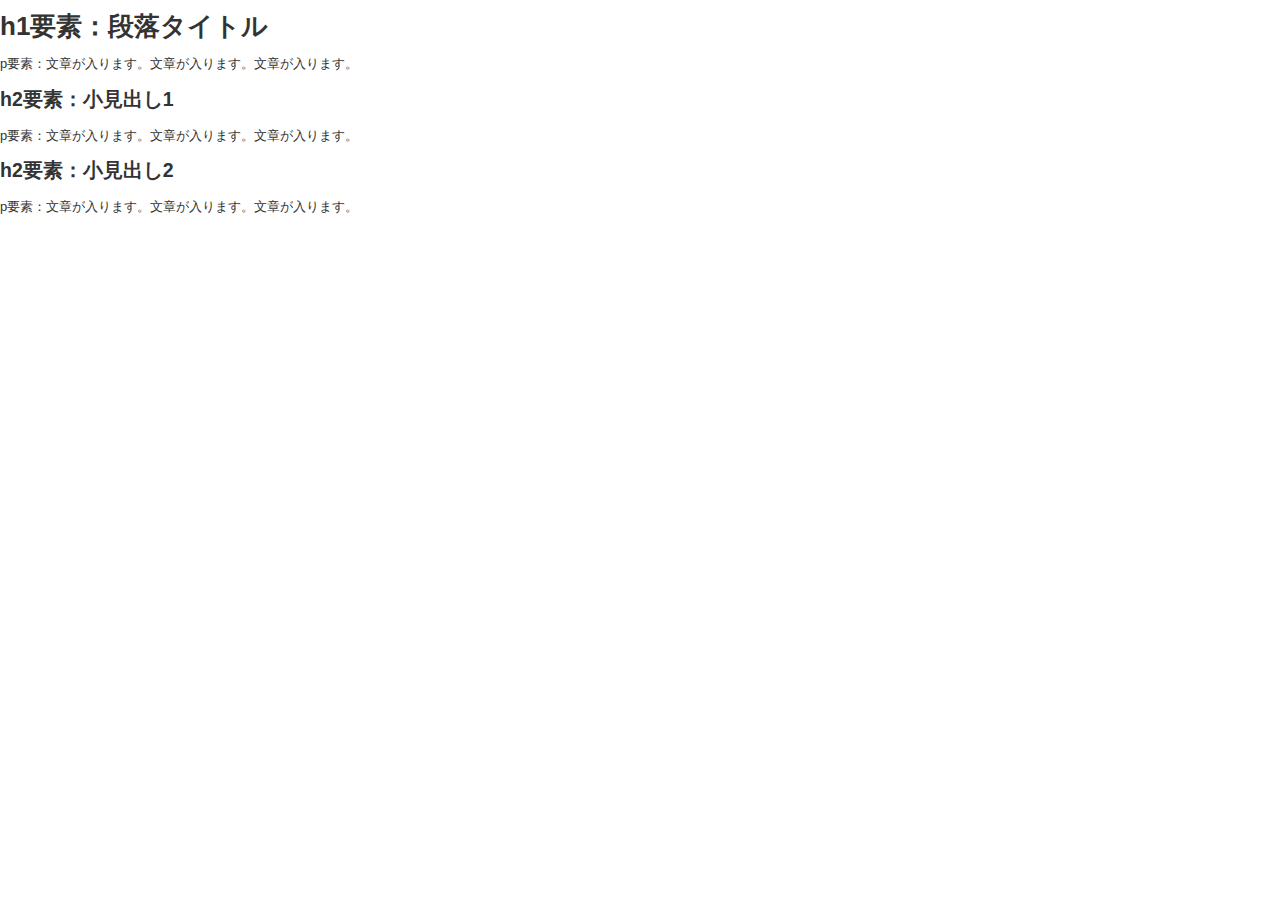
==== index.html @ a4c4b79b "first commit" ====
<!DOCTYPE html>  
<html lang="ja">
  <head>
    <meta charset="UTF-8">
    <title>HTML/CSSの学習</title>
   <link rel="stylesheet" href="stylesheet.css">
  </head>
  <body>
   <header>
    <h1>h1要素：段落タイトル</h1>
    <p>p要素：文章が入ります。文章が入ります。文章が入ります。</p>
    <h2>h2要素：小見出し1</h2>
    <p >p要素：文章が入ります。文章が入ります。文章が入ります。
    </p>
    <h2>
      h2要素：小見出し2      </h2>
    <p>p要素：文章が入ります。文章が入ります。文章が入ります。
    </p>
   </footer>
  </body>
 </html>
---- stylesheet.css ----
@charset "utf-8";

body {
	margin: 0;
	padding: 0;
	font-family: "ヒラギノ角ゴ Pro W3", "Hiragino Kaku Gothic Pro", "メイリオ", Meiryo, Osaka, "ＭＳ Ｐゴシック", "MS PGothic", sans-serif;
	color: #333;
	font-size: 13px;
	line-height: 150%;
}

/* -------------------- wrapper -------------------- */
#wrapper {
	width: 100%;
	margin: auto;
	padding: 0px;
	border: 0px;
	background-color: #FFF;	
	top: 10px;
	position: relative;
}

/* -------------------- header -------------------- */
#header {
	width: 100%;
}
#header h1 {
	margin: 0;
	padding: 0;
}

#corridor {
	width: 100%;
	height: auto;
}

/* -------------------- footer -------------------- */
#footer {
	clear: both;
	width: 100%;
	padding: 3px 0 3px 0;
	background: #39F;
	color: #FFF;
	font-weight: bold;
	text-align: center;
}

/* -------------------- nav -------------------- */
#nav {
	width: 100%;
}
#nav ul {
	display: flex;
	margin: 0;
	padding: 0;
	list-style-type: none;
}
#nav ul li {
		width: 20%;
	text-align: center;
}
#nav ul li a {
	display: block;
	height: 20px;
	margin: 0;
	padding: 10px;
	color: #FFF;
	font-size: 20px;
	text-decoration: none;
	background-color: green;
}

#nav ul li a:hover {
	filter: drop-shadow(10px 10px 10px black);
}

/* -------------------- container -------------------- */
#container {
	width: 100%;
	margin: auto ;

	padding-top: 20px;
	clear: both;
	display: grid;
	grid-template-columns: 70vw 30vw;
}
/* -------------------- main -------------------- */
#main {

	width: 95%;
	padding: 10px 30px 10px 10px;
}
#main h2 {
	margin: 0 0 10px 0;
	padding: 3px 10px 3px 10px;
	color: #FFF;
	font-size: 16px;
	border-left: solid 10px #C00;
	background: #F90 url(../images/main_h2.jpg) right top repeat-y;
}
#main p {
	margin: 0;
	padding: 0;
}
#main .post {
	margin: 0 0 30px 0;
}

#main .post img.right {
	margin: 0 0 0 8px;
}
#main .post img.left {
	margin: 0 8px 0 0;
}

.right {
	float: left;
	width: 40%;
	height: auto;
}
.left {
	float: right;
	width: 40%;
	height: auto;
}

/* -------------------- clearfix -------------------- */
.clearfix {
	zoom: 1;
}
.clearfix:after{
	content: ""; 
	display: block; 
	clear: both;
}

/* -------------------- side -------------------- */
#side {

	width: 85%;
	padding: 20px;
	background-color: #F99;
}
#side .box {
	margin: 0 auto 30px auto;
	padding: 0 0 20px 0;
	background: url(images/side_box.png) bottom no-repeat;
}
#side .box h2 {
	margin: 0;
	padding: 8px;
	text-align: center;
	color: #fff;
	font-size: 16px;
	line-height: 16px;
	font-weight: normal;
	background: url(images/side_box_h2.png) center no-repeat;
}
#side .box .boxBody {
	padding: 8px;
	border-right: solid 1px #C36;
	border-bottom: solid 1px #C36;
	border-left: solid 1px #C36;
	background: #fff;
}
#side .box .boxBody ul {
	margin: 0 0 16px 0;
	padding: 0;
}
#side .box .boxBody ul li {
	padding: 8px 0 8px 4px;
	list-style: none;
	border-bottom: solid 1px #C36;
}


#side .box .boxBody ul li:hover{
	padding :8px 0 8px 4px;
	list-style: none;
	border-bottom: solid 1px #36;
	box-shadow: 0px 4px 4px rgba(0,0,0,0.3);
}
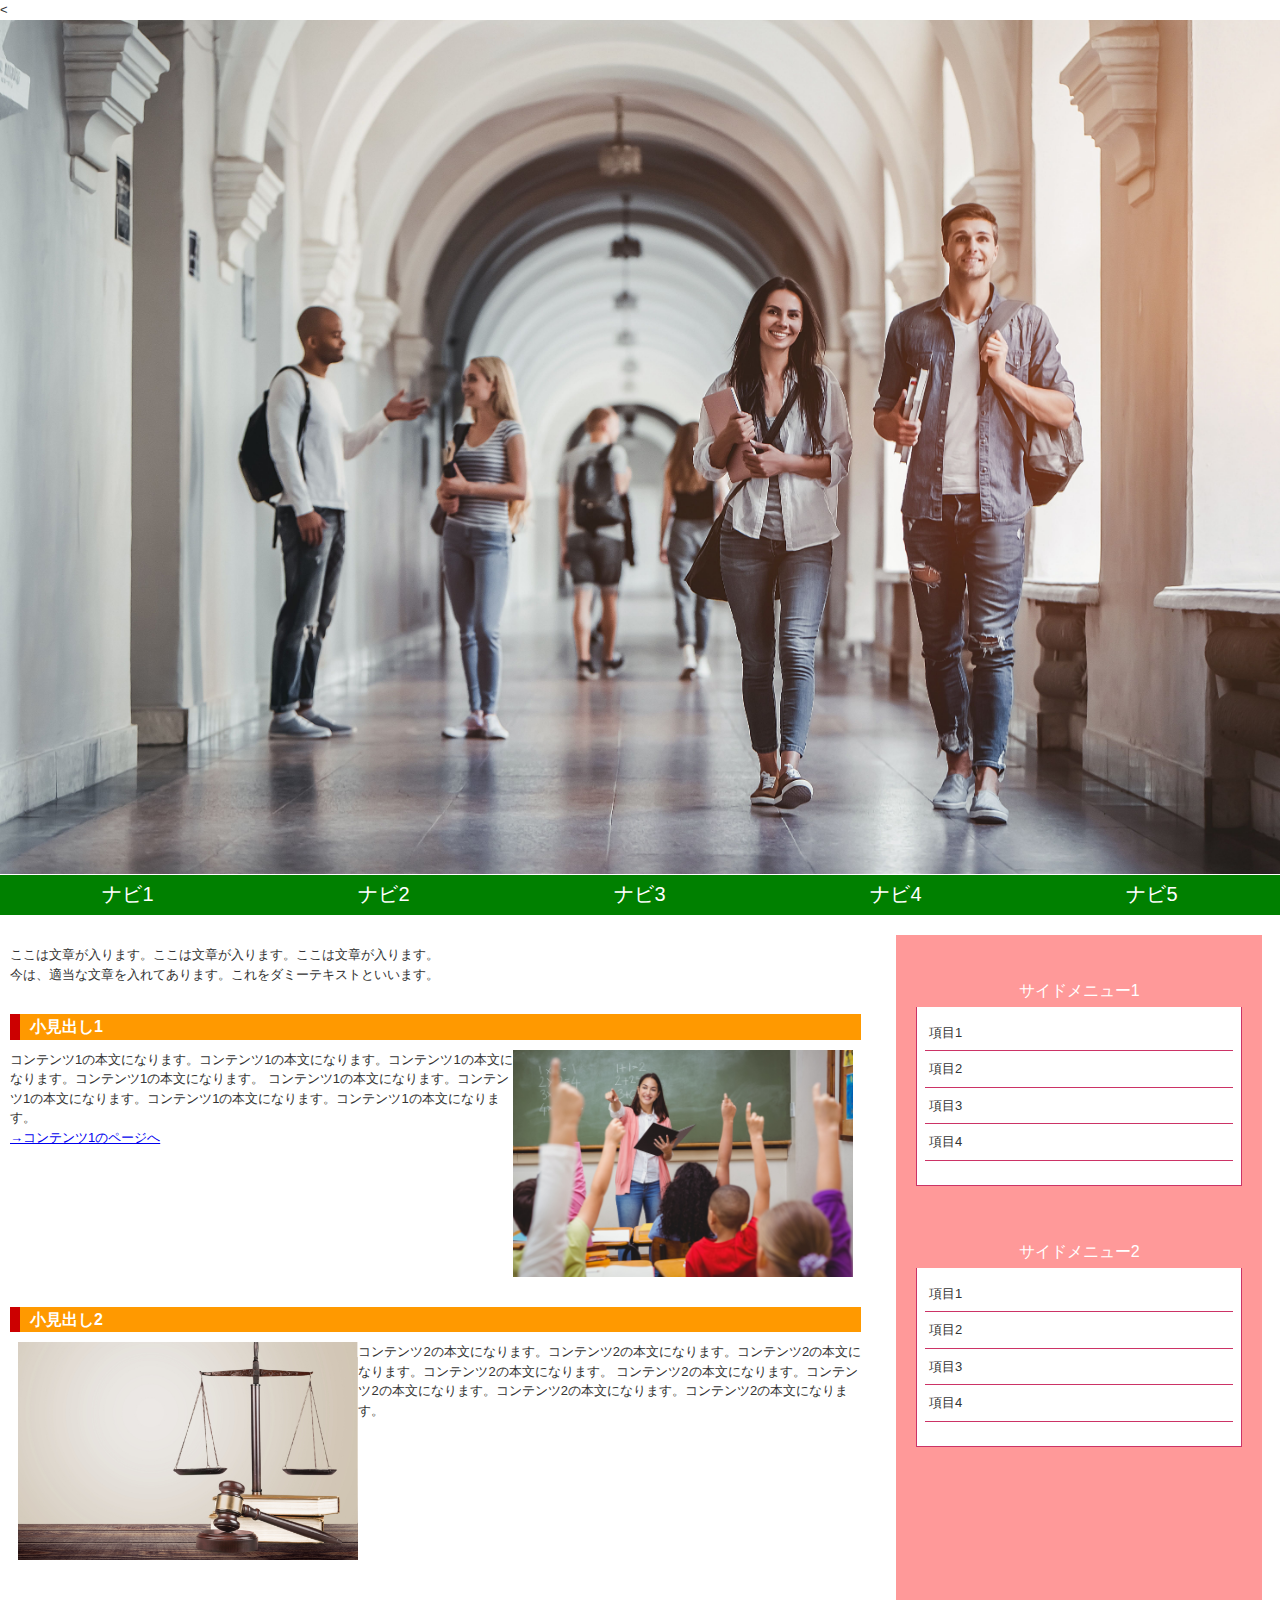
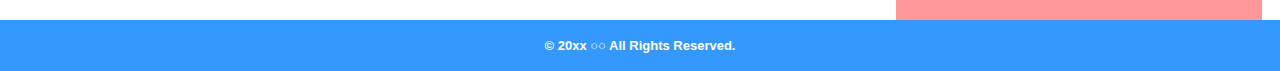
==== commit 74a96bab: "Rename a file 'index.html'" ====
--- a/index.html
+++ b/index.html
@@ -1,21 +1,82 @@
 <!DOCTYPE html>  
 <html lang="ja">
-  <head>
-    <meta charset="UTF-8">
-    <title>HTML/CSSの学習</title>
-   <link rel="stylesheet" href="stylesheet.css">
-  </head>
-  <body>
-   <header>
-    <h1>h1要素：段落タイトル</h1>
-    <p>p要素：文章が入ります。文章が入ります。文章が入ります。</p>
-    <h2>h2要素：小見出し1</h2>
-    <p >p要素：文章が入ります。文章が入ります。文章が入ります。
-    </p>
-    <h2>
-      h2要素：小見出し2      </h2>
-    <p>p要素：文章が入ります。文章が入ります。文章が入ります。
-    </p>
-   </footer>
-  </body>
- </html> 
+    <head>
+        <meta charset="UTF-8">
+        <title>HTML/CSSの学習</title>
+        <link rel="stylesheet" href="stylesheet.css">
+    </head>
+    <body>
+        <div id ="header">
+            <<h1><a href="index.html"><img id="corridor" src="corridor.jpg" alt="大学の廊下" /></a></h1>
+        </div>
+        <div id="wrapper"></div>
+        <div id="nav">
+            <ul>
+                <li><a href="home.html">ナビ1</></a></li>
+                <li><a href="#">ナビ2</></a></li>
+                <li><a href="#">ナビ3</></a></li>
+                <li><a href="#">ナビ4</></a></li>
+                <li><a href="#">ナビ5</></a></li>
+            </ul>
+        </div>
+<div id="container">
+  <div id="main">
+      
+        <div class="post">
+                <p>ここは文章が入ります。ここは文章が入ります。ここは文章が入ります。<br />今は、適当な文章を入れてあります。これをダミーテキストといいます。</p>
+        </div>
+        <div class="post clearfix">
+            <h2>小見出し1</h2>
+                <img class="left" src="classroom.jpg" alt="授業風景" />
+                 <p>
+                    コンテンツ1の本文になります。コンテンツ1の本文になります。コンテンツ1の本文になります。コンテンツ1の本文になります。
+                     コンテンツ1の本文になります。コンテンツ1の本文になります。コンテンツ1の本文になります。コンテンツ1の本文になります。
+                </p>
+                <p><a href="#">→コンテンツ1のページへ</a></p>
+        </div>
+        <div class="post clearfix">
+                    <h2>小見出し2</h2>
+                    <img class="right" src="scale.jpg" alt="天秤" />
+                    <p>
+                        コンテンツ2の本文になります。コンテンツ2の本文になります。コンテンツ2の本文になります。コンテンツ2の本文になります。
+                        コンテンツ2の本文になります。コンテンツ2の本文になります。コンテンツ2の本文になります。コンテンツ2の本文になります。
+                    </p>
+        </div>
+      
+　</div>
+  <div id="side">
+　
+　            
+                <div class="box">
+                    <h2>サイドメニュー1</h2>
+                    <div class="boxBody">
+                        <ul>
+                            <li>項目1</li>
+                            <li>項目2</li>
+                            <li>項目3</li>
+                            <li>項目4</li>
+                        </ul>
+                    </div>
+                </div>
+                <div class="box">
+                    <h2>サイドメニュー2</h2>
+                    <div class="boxBody">
+                        <ul>
+                            <li>項目1</li>
+                            <li>項目2</li>
+                            <li>項目3</li>
+                            <li>項目4</li>
+                        </ul>
+                    </div>
+                </div>
+            
+　
+　</div>
+</div>
+     
+        <div id="footer">
+            <p>&copy; 20xx ○○ All Rights Reserved.</p>
+        </div>
+            
+        </body>
+</html> 